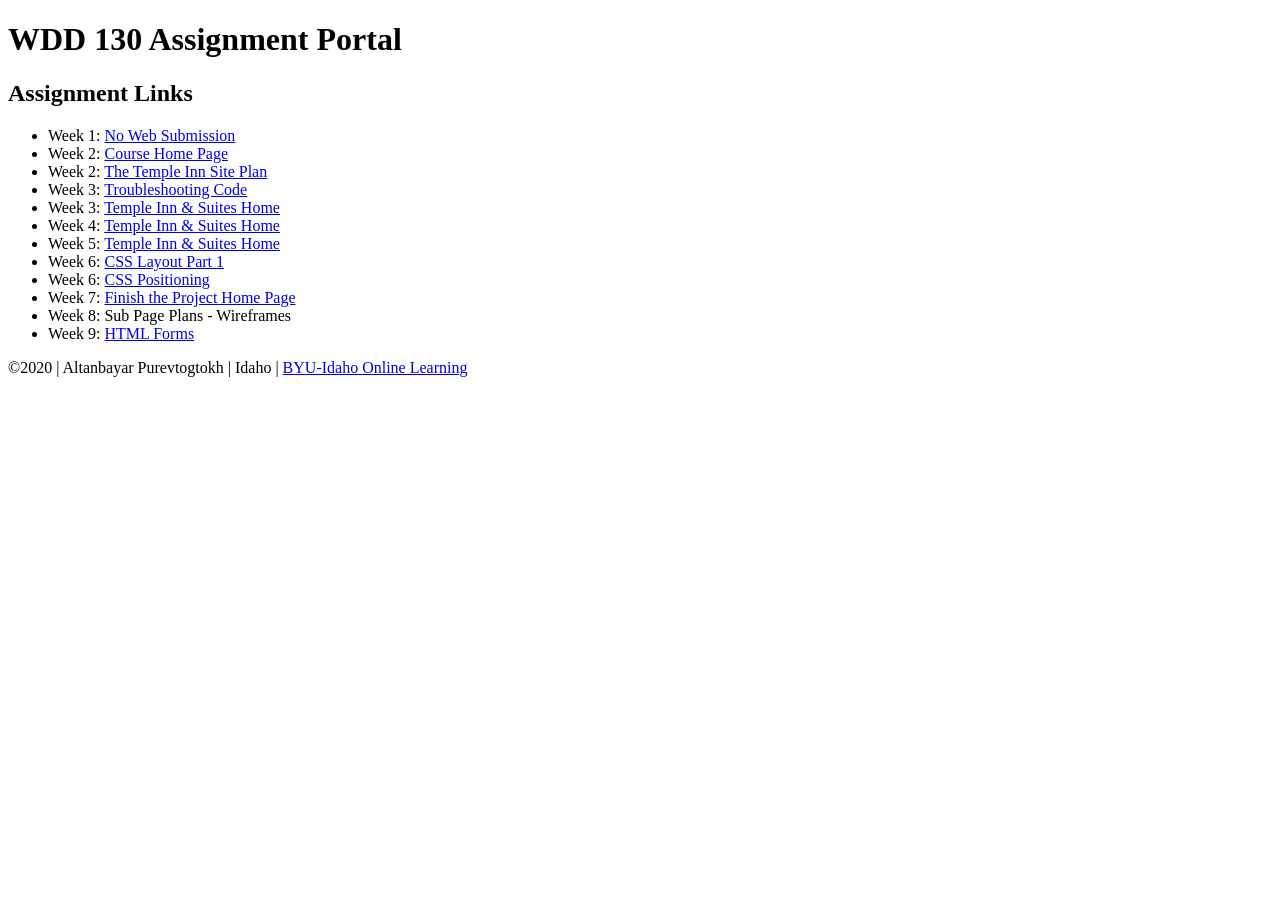
==== index.html @ d3676d8a "forms done" ====
<!DOCTYPE html>
<html lang="en">
<head>
      <meta charset="utf-8">
      <title> Altanbayar Purevtogtokh| WDD 130 Assignment Portal </title>
    </head>
<body>
        <header>
            <h1>WDD 130 Assignment Portal</h1>
        </header>
        <main>
            <h2>Assignment Links</h2>
            <ul>
                 <li>Week 1: <a href="#">No Web Submission</a></li>
                 <li>Week 2: <a href="index.html">Course Home Page</a></li>
                 <li>Week 2: <a href="site-plan.html">The Temple Inn Site Plan</a></li>
                 <li>Week 3: <a href="fixedhmtl.html">Troubleshooting Code</a></li>
                 <li>Week 3: <a href="project/"> Temple Inn & Suites Home</a> </li>
                 <li>Week 4: <a href="project/"> Temple Inn & Suites Home</a></li>
                 <li>Week 5: <a href="project/"> Temple Inn & Suites Home</a></li>
                 <li>Week 6: <a href="w6-exercise-1.html"> CSS Layout Part 1</a></li>
                 <li>Week 6: <a href="week6-layout.html"> CSS Positioning</a> </li>
                 <li>Week 7: <a href="project/"> Finish the Project Home Page</a></li>
                 <li>Week 8: Sub Page Plans - Wireframes</li>
                 <li>Week 9: <a href="form.html">HTML Forms</a></li>
            </ul>
        </main>
   
        <footer>
           &copy;2020 | Altanbayar Purevtogtokh | Idaho | <a href="https://www.byui.edu/online" target="_blank">BYU-Idaho Online Learning</a>
        </footer>
 </body>
</html>
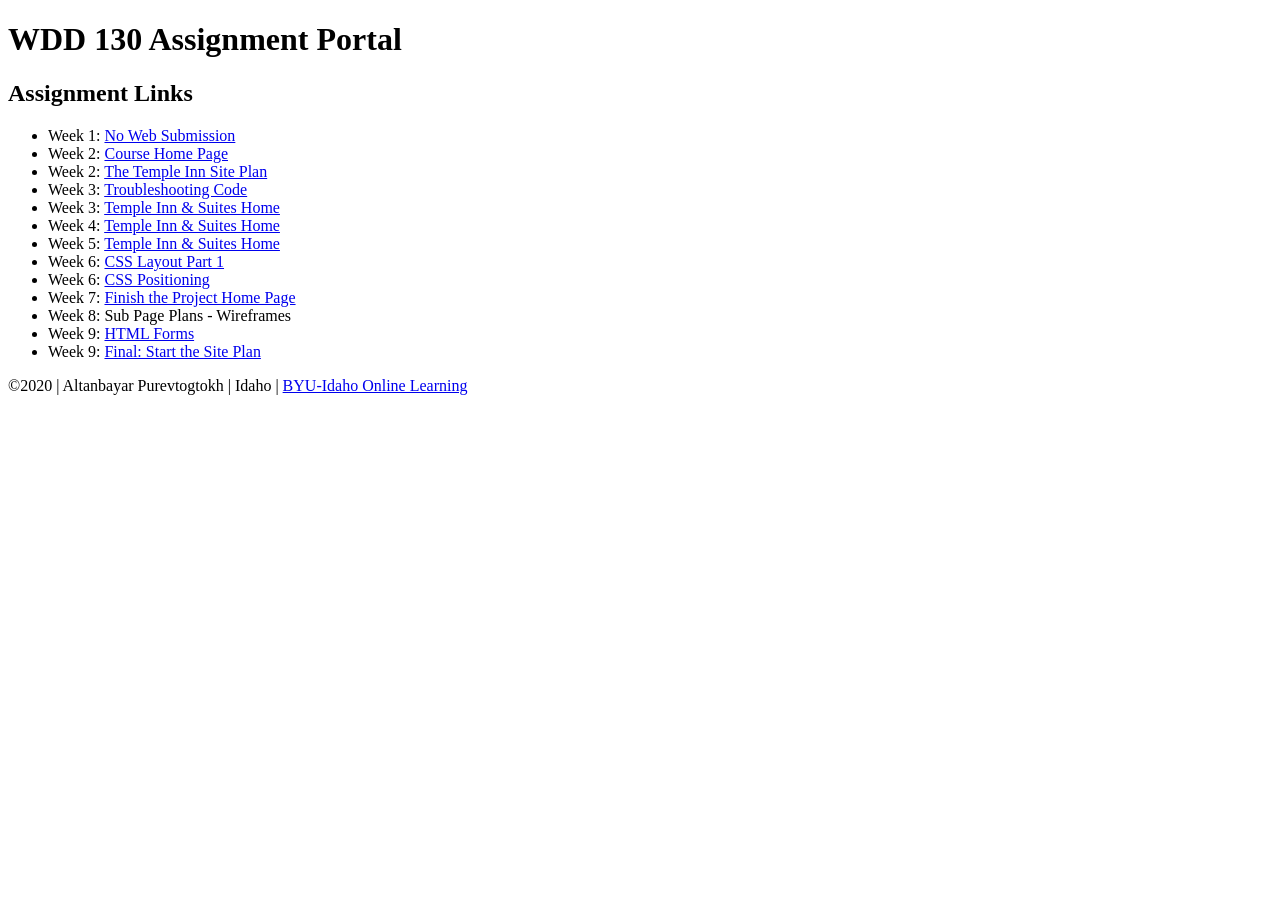
==== commit 99e7837d: "added pic of wireframe" ====
--- a/index.html
+++ b/index.html
@@ -23,6 +23,7 @@
                  <li>Week 7: <a href="project/"> Finish the Project Home Page</a></li>
                  <li>Week 8: Sub Page Plans - Wireframes</li>
                  <li>Week 9: <a href="form.html">HTML Forms</a></li>
+                 <li>Week 9: <a href="final-site-plan.html"> Final: Start the Site Plan</a> </li>
             </ul>
         </main>
    
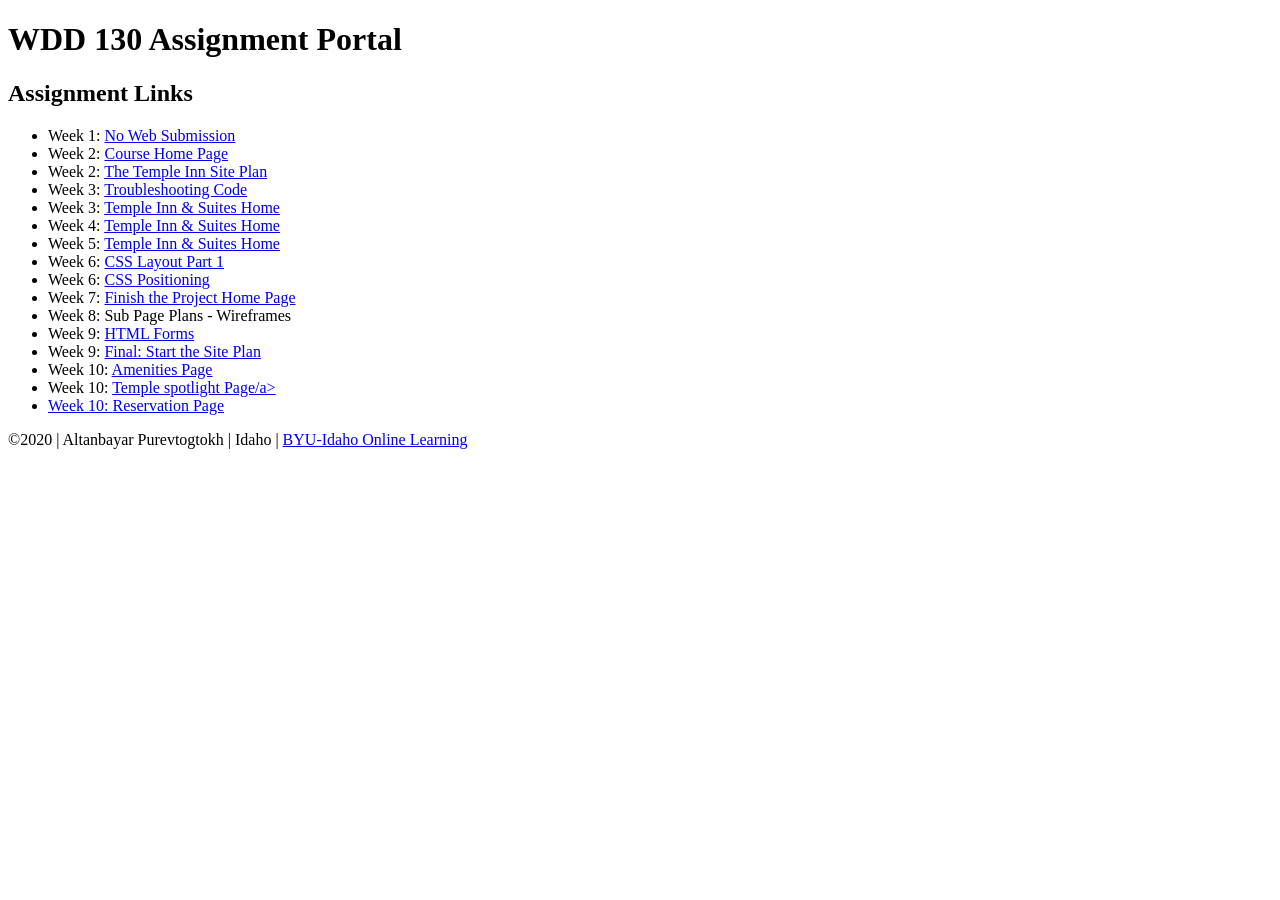
==== commit 7bba0350: "index update" ====
--- a/index.html
+++ b/index.html
@@ -24,6 +24,9 @@
                  <li>Week 8: Sub Page Plans - Wireframes</li>
                  <li>Week 9: <a href="form.html">HTML Forms</a></li>
                  <li>Week 9: <a href="final-site-plan.html"> Final: Start the Site Plan</a> </li>
+                 <li>Week 10: <a href="project/amenities.html"> Amenities Page</a></li>
+                 <li>Week 10: <a href="project/templespotlight.html"> Temple spotlight Page/a></li>
+                 <li>Week 10: <a href="project/reservation.html"> Reservation Page</a></li>
             </ul>
         </main>
    
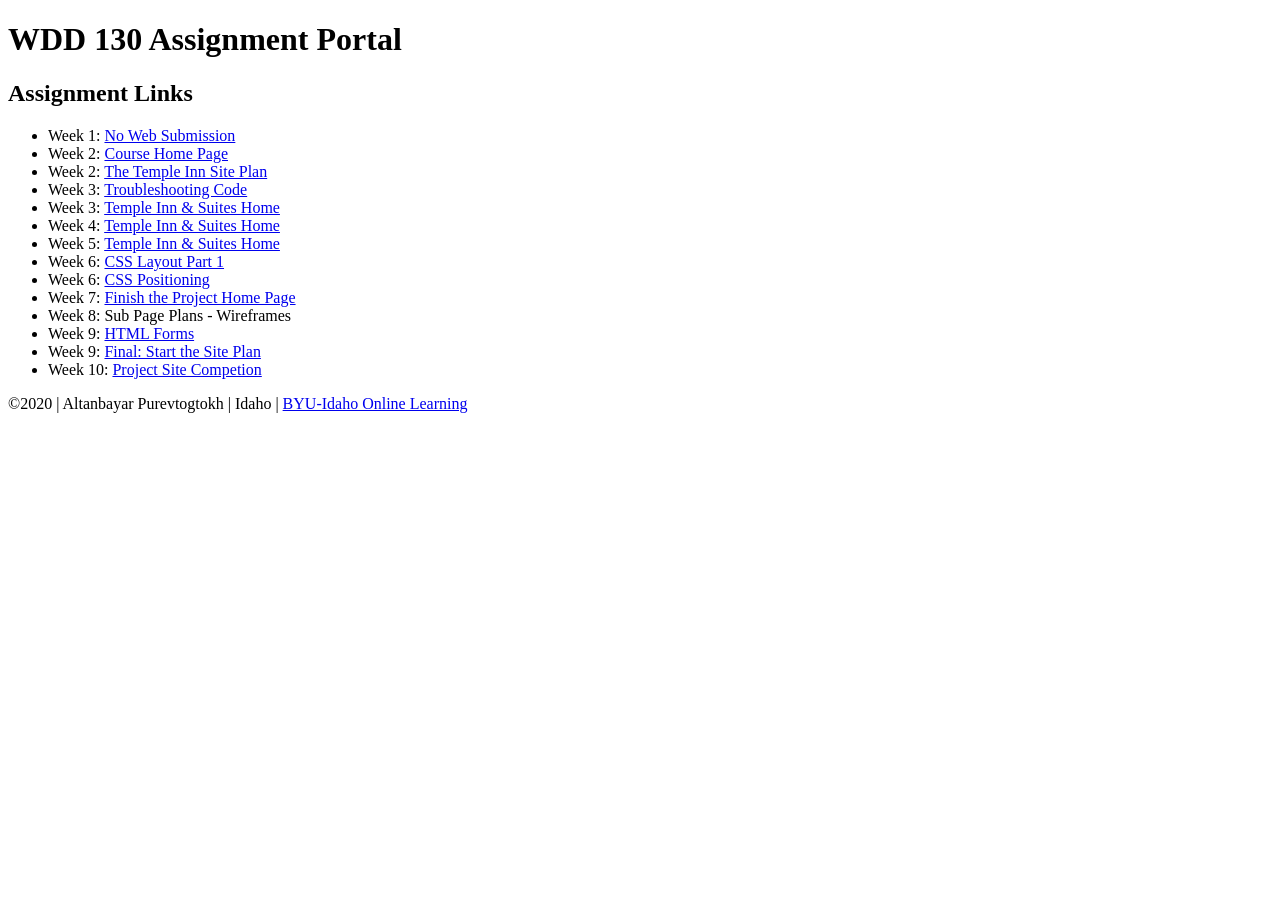
==== commit fe859581: "change" ====
--- a/index.html
+++ b/index.html
@@ -24,9 +24,8 @@
                  <li>Week 8: Sub Page Plans - Wireframes</li>
                  <li>Week 9: <a href="form.html">HTML Forms</a></li>
                  <li>Week 9: <a href="final-site-plan.html"> Final: Start the Site Plan</a> </li>
-                 <li>Week 10: <a href="project/amenities.html"> Amenities Page</a></li>
-                 <li>Week 10: <a href="project/templespotlight.html"> Temple spotlight Page/a></li>
-                 <li>Week 10: <a href="project/reservation.html"> Reservation Page</a></li>
+                 <li>Week 10: <a href="project/index.html"> Project Site Competion</a></li>
+                 
             </ul>
         </main>
    
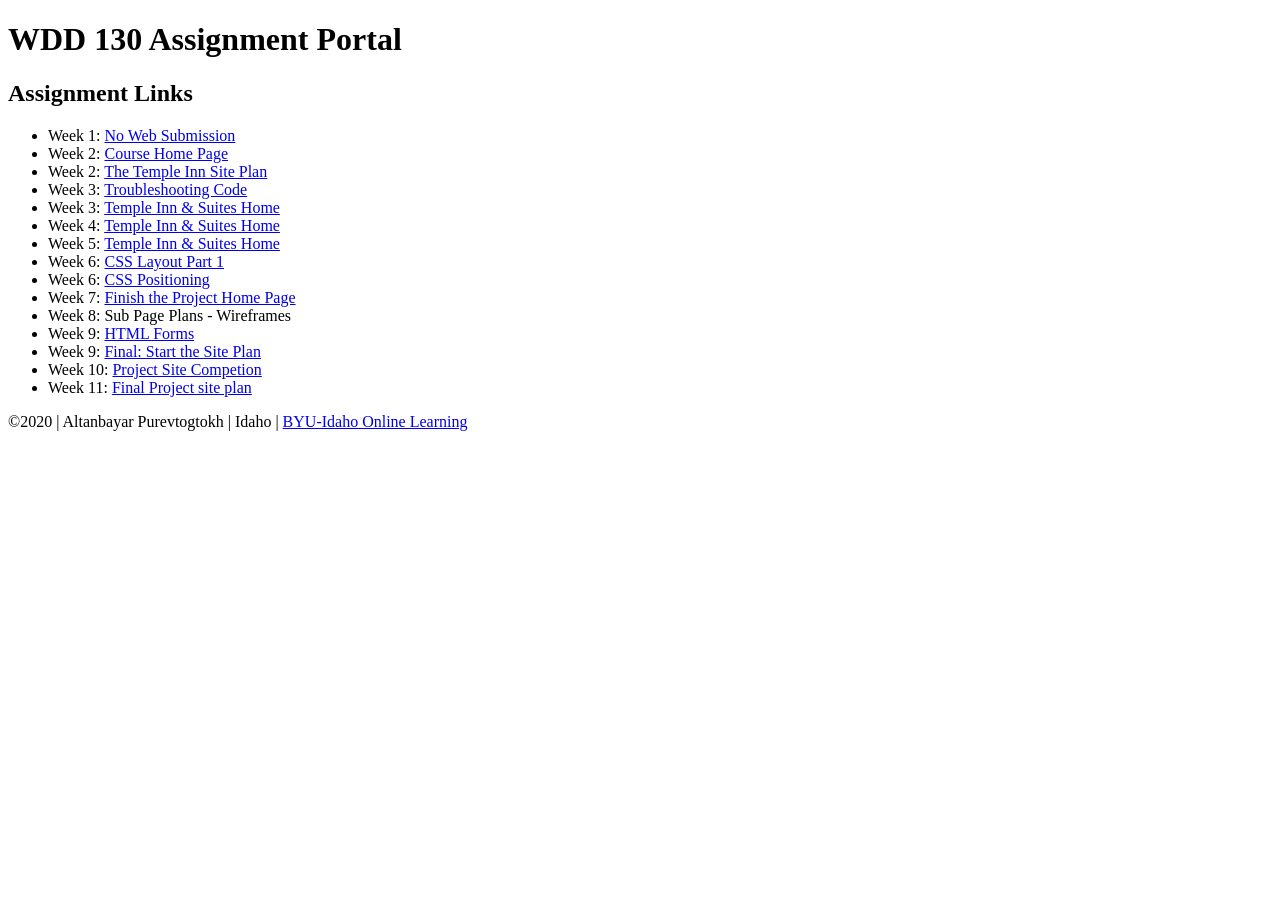
==== commit 479d194a: "index update" ====
--- a/index.html
+++ b/index.html
@@ -23,9 +23,9 @@
                  <li>Week 7: <a href="project/"> Finish the Project Home Page</a></li>
                  <li>Week 8: Sub Page Plans - Wireframes</li>
                  <li>Week 9: <a href="form.html">HTML Forms</a></li>
-                 <li>Week 9: <a href="final-site-plan.html"> Final: Start the Site Plan</a> </li>
+                 <li>Week 9: <a href="final project/final-site-plan.html"> Final: Start the Site Plan</a> </li>
                  <li>Week 10: <a href="project/index.html"> Project Site Competion</a></li>
-                 
+                 <li>Week 11: <a href="final project/final-site-plan.html"> Final Project site plan</a></li> 
             </ul>
         </main>
    
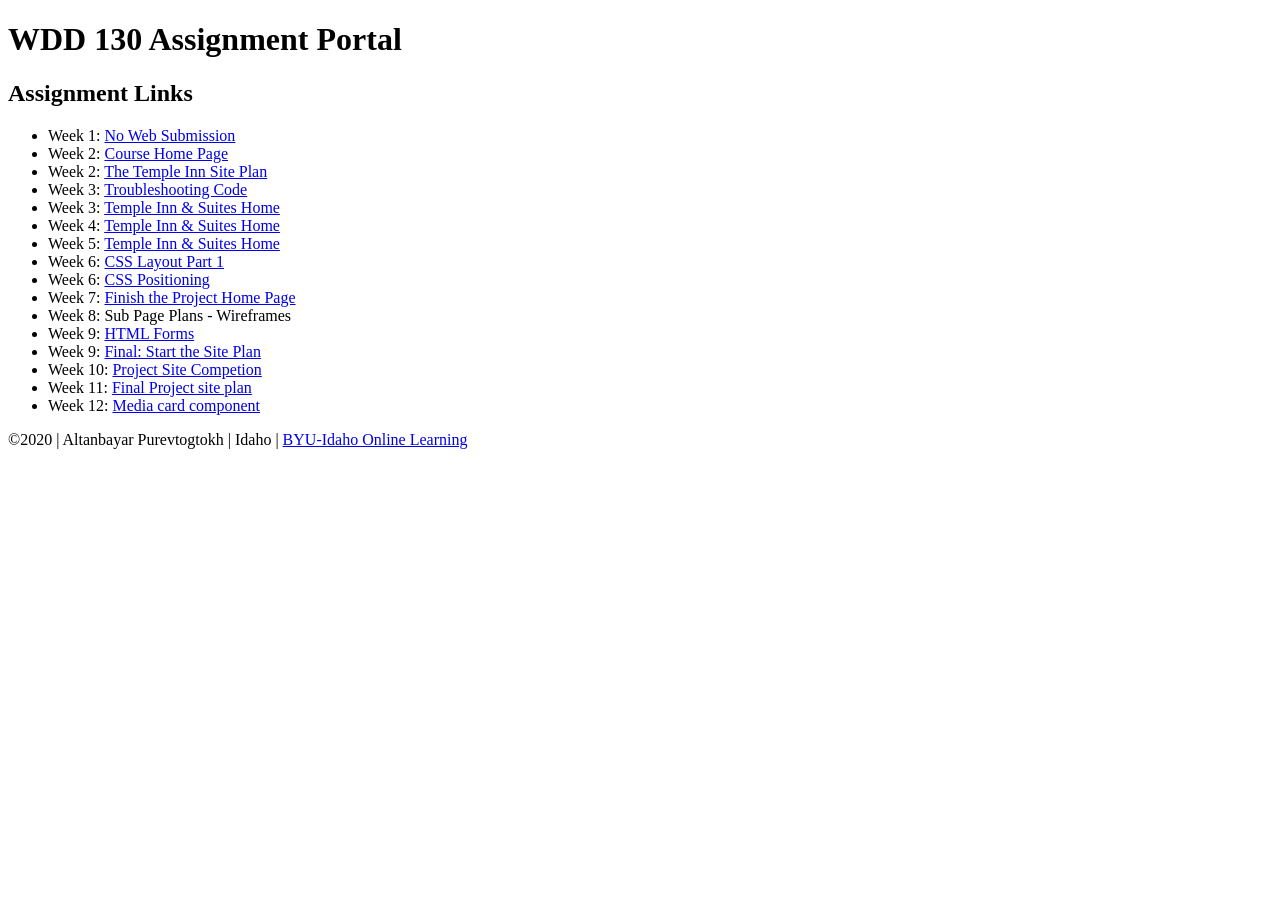
==== commit 7b1ad576: "media card" ====
--- a/index.html
+++ b/index.html
@@ -25,7 +25,8 @@
                  <li>Week 9: <a href="form.html">HTML Forms</a></li>
                  <li>Week 9: <a href="final project/final-site-plan.html"> Final: Start the Site Plan</a> </li>
                  <li>Week 10: <a href="project/index.html"> Project Site Competion</a></li>
-                 <li>Week 11: <a href="final project/final-site-plan.html"> Final Project site plan</a></li> 
+                 <li>Week 11: <a href="final project/final-site-plan.html"> Final Project site plan</a></li>
+                 <li>Week 12: <a href="card.html"> Media card component</a></li> 
             </ul>
         </main>
    
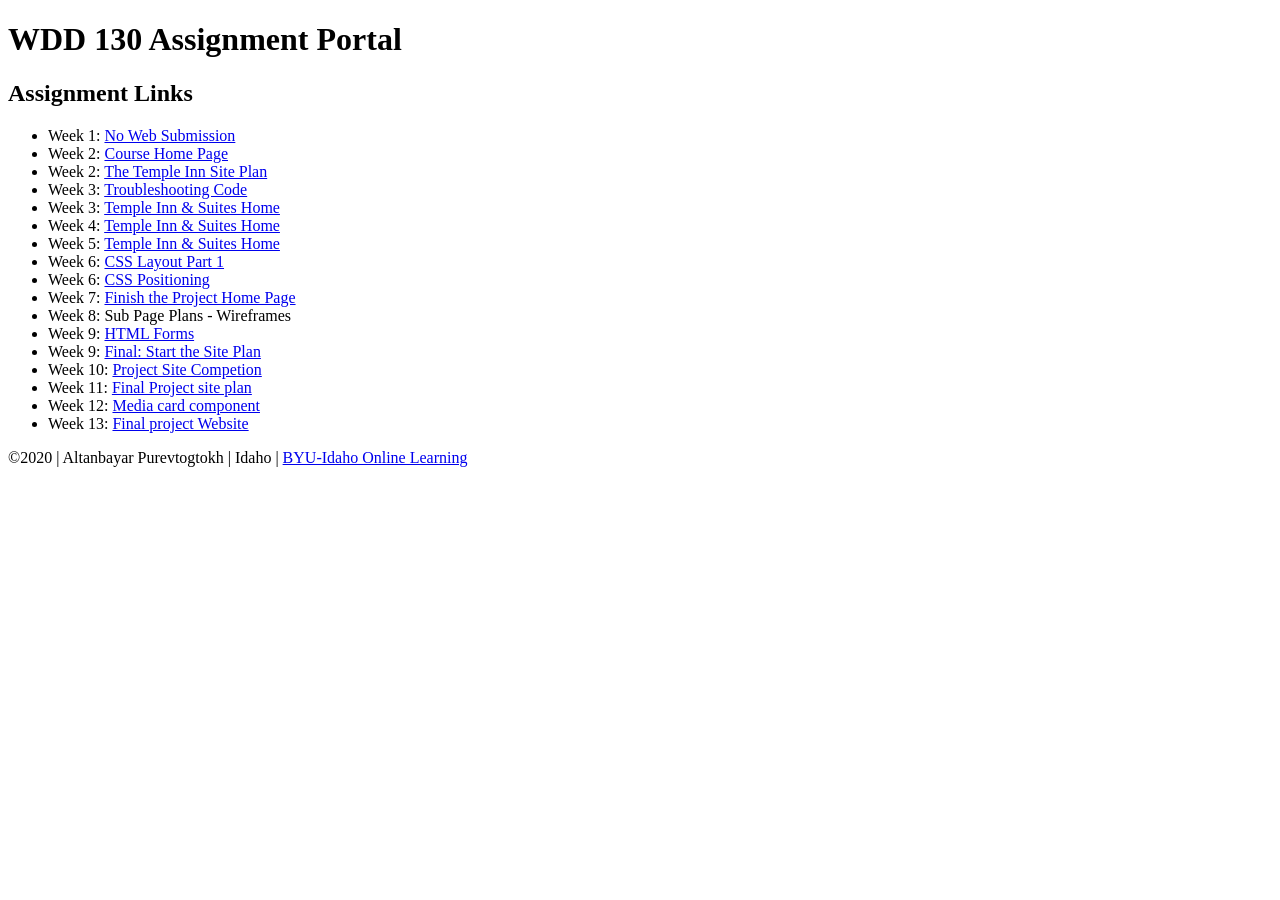
==== commit 0d826900: "work on final site" ====
--- a/index.html
+++ b/index.html
@@ -27,6 +27,7 @@
                  <li>Week 10: <a href="project/index.html"> Project Site Competion</a></li>
                  <li>Week 11: <a href="final project/final-site-plan.html"> Final Project site plan</a></li>
                  <li>Week 12: <a href="card.html"> Media card component</a></li> 
+                 <li>Week 13: <a href="final project/final-site-plan.html"> Final project Website</a> </li>
             </ul>
         </main>
    
